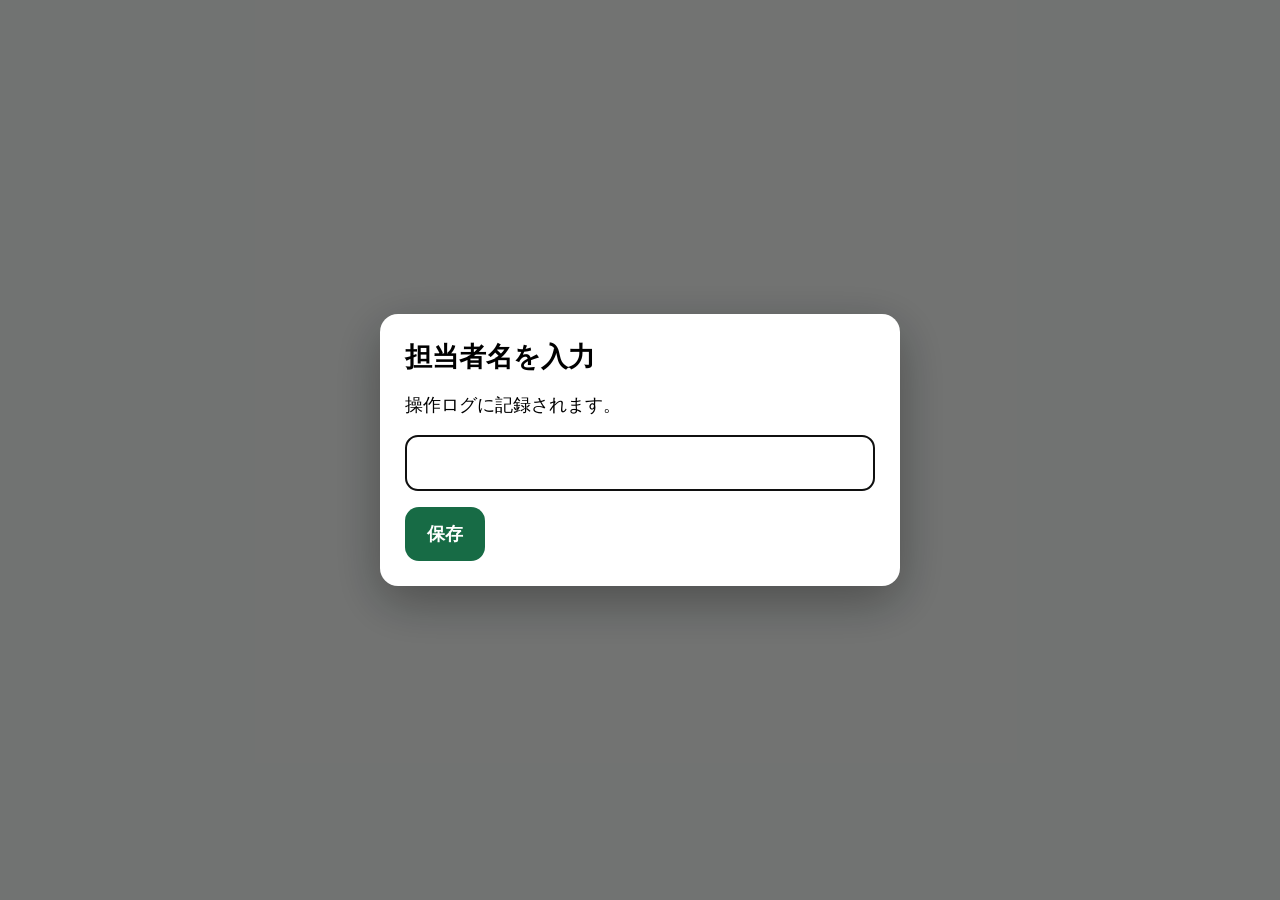
==== admin.html @ 78eb4d8a "Initial commit for GitHub Pages" ====
<!doctype html><html lang="ja"><head><meta charset="UTF-8"><meta name="viewport" content="width=device-width,initial-scale=1"><title>管理 | 文化祭レジ</title><link rel="stylesheet" href="/css/style.css"></head><body data-page="admin"><div id="app"></div><script type="module" src="/js/pages.js"></script></body></html>
---- css/style.css ----
:root{--bg:#f4f7f5;--card:#fff;--text:#17231c;--muted:#647069;--primary:#176b45;--danger:#b42318;--vacant:#2e9b59;--waiting:#ec8b20;--served:#2679c9;--shadow:0 5px 18px #173c2720;--radius:18px}*{box-sizing:border-box}body{margin:0;font-family:-apple-system,BlinkMacSystemFont,"Segoe UI","Noto Sans JP",sans-serif;background:var(--bg);color:var(--text);font-size:18px}button,input{font:inherit}button{cursor:pointer}.header{position:sticky;top:0;z-index:20;background:#fff;border-bottom:1px solid #dbe3de}.header-inner{max-width:1300px;margin:auto;padding:12px 18px;display:flex;gap:18px;align-items:center}.brand{font-weight:900;font-size:24px;color:var(--primary);text-decoration:none;white-space:nowrap}.nav{display:flex;gap:8px;overflow-x:auto}.nav a{padding:10px 14px;border-radius:12px;color:#35433b;text-decoration:none;font-weight:700;white-space:nowrap}.nav a.active{background:#dcefe5;color:var(--primary)}.operator{margin-left:auto;color:var(--muted);white-space:nowrap}.container{max-width:1300px;margin:auto;padding:26px 18px 60px}h1{font-size:clamp(28px,4vw,42px);margin:0 0 22px}h2{margin:0 0 16px}.grid{display:grid;grid-template-columns:repeat(auto-fit,minmax(230px,1fr));gap:18px}.card{background:var(--card);border-radius:var(--radius);box-shadow:var(--shadow);padding:22px}.home-card{text-decoration:none;color:inherit;min-height:170px;display:flex;flex-direction:column;justify-content:center}.home-card strong{font-size:27px}.home-card span{color:var(--muted);margin-top:8px}.btn{border:0;border-radius:14px;padding:15px 22px;min-height:54px;background:#e3e9e5;font-weight:800;color:var(--text)}.btn.primary{background:var(--primary);color:white}.btn.danger{background:var(--danger);color:white}.btn.blue{background:var(--served);color:white}.btn:disabled{opacity:.45;cursor:not-allowed}.field{display:grid;gap:7px;margin-bottom:16px}.field label{font-weight:800}.field input{width:100%;padding:14px;border:2px solid #ccd6d0;border-radius:12px;font-size:21px}.split{display:grid;grid-template-columns:minmax(0,1.5fr) minmax(320px,.8fr);gap:20px}.products{display:grid;grid-template-columns:repeat(auto-fill,minmax(180px,1fr));gap:12px}.product{border:3px solid transparent;text-align:left}.product strong{display:block;font-size:21px}.product small{color:var(--muted)}.product.in-cart{border-color:var(--primary)}.cart-row{display:grid;grid-template-columns:1fr auto;gap:10px;padding:14px 0;border-bottom:1px solid #ddd}.quantity{display:flex;align-items:center;gap:9px}.quantity button{width:44px;height:44px;border:0;border-radius:10px;font-size:25px}.money-panel{background:#132a1e;color:white;border-radius:18px;padding:20px;margin:16px 0}.money-line{display:flex;justify-content:space-between;align-items:center;margin:9px 0}.money-line strong{font-size:clamp(28px,4vw,44px)}.status{display:inline-block;padding:7px 13px;border-radius:999px;color:#fff;font-weight:900}.vacant{background:var(--vacant)}.waiting{background:var(--waiting)}.served{background:var(--served)}.seat-card{border:0;text-align:left;width:100%;color:white;min-height:180px}.seat-card strong{font-size:31px}.seat-card p{margin:8px 0}.order-card{border-left:9px solid var(--waiting)}.order-head{display:flex;justify-content:space-between;gap:10px;align-items:start}.order-number{font-size:32px;font-weight:900}.elapsed{font-size:21px;color:var(--danger);font-weight:900}.items{margin:14px 0;padding-left:23px}.items li{margin:7px 0}.table-wrap{overflow-x:auto}.table{width:100%;border-collapse:collapse}.table th,.table td{padding:12px;border-bottom:1px solid #d9e0dc;text-align:left}.table input{max-width:220px;padding:9px;border:1px solid #bbc8c0;border-radius:8px}.empty{text-align:center;padding:55px 20px;color:var(--muted)}.notice{padding:13px 16px;border-radius:12px;background:#fff2d9;margin-bottom:16px}.error{background:#fee4e2;color:#912018}.customer{min-height:calc(100vh - 85px);display:grid;place-items:center}.customer-box{width:min(900px,100%);text-align:center}.customer-box h1{font-size:clamp(38px,7vw,72px)}.customer-box .order-number{font-size:clamp(55px,12vw,130px);color:var(--primary)}dialog{border:0;border-radius:18px;padding:25px;width:min(520px,calc(100% - 30px));box-shadow:0 15px 50px #0005}dialog::backdrop{background:#0008}.actions{display:flex;gap:10px;flex-wrap:wrap}.loader{opacity:.55;pointer-events:none}.muted{color:var(--muted)}@media(max-width:800px){body{font-size:16px}.header-inner{display:block}.brand{display:none}.nav a{padding:10px}.operator{position:absolute;right:12px;top:70px;background:#fff;padding:4px}.container{padding-top:34px}.split{grid-template-columns:1fr}.products{grid-template-columns:repeat(2,1fr)}.card{padding:17px}.operator{display:none}}
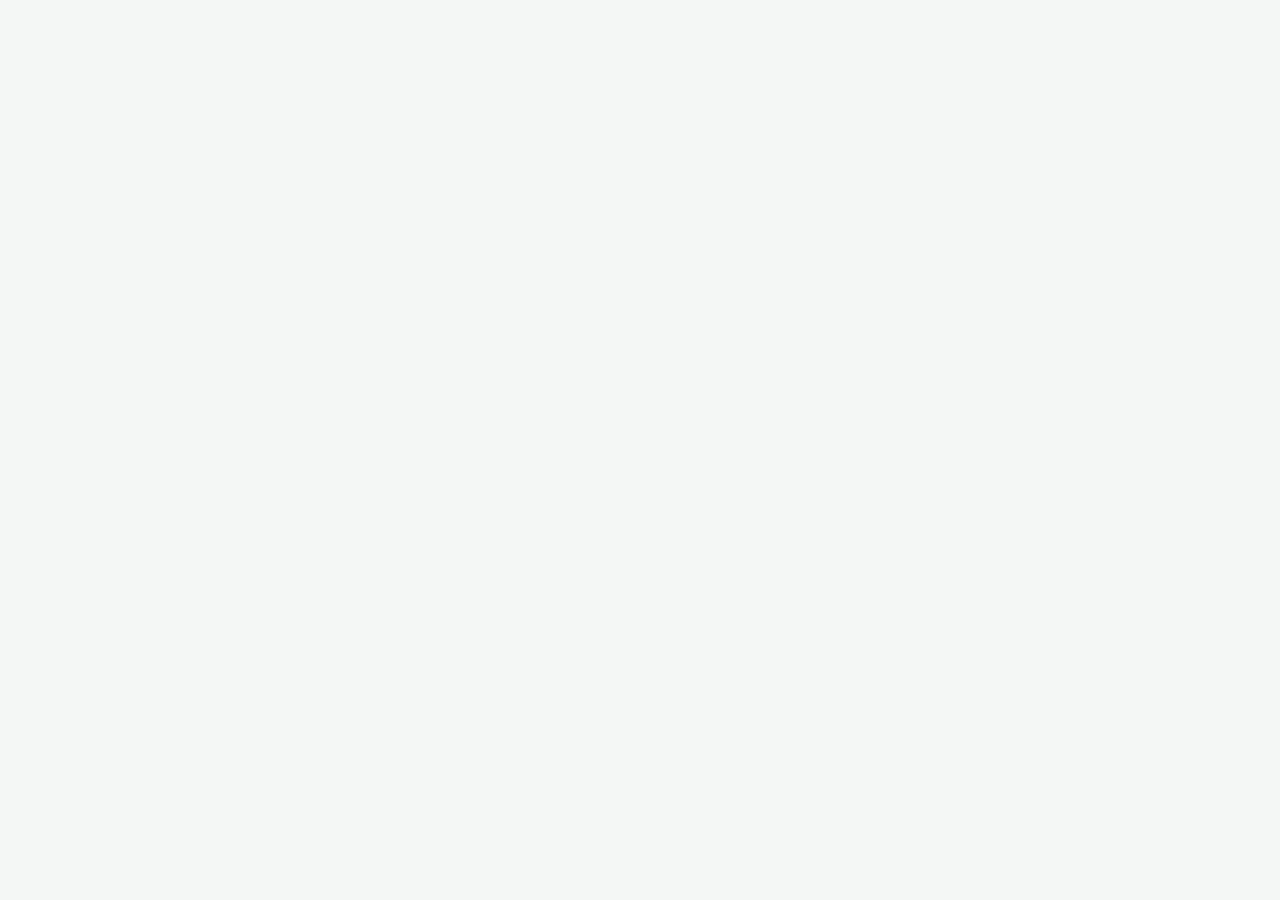
==== commit b617768d: "Fix script paths in admin.html" ====
--- a/admin.html
+++ b/admin.html
@@ -1 +1,15 @@
-<!doctype html><html lang="ja"><head><meta charset="UTF-8"><meta name="viewport" content="width=device-width,initial-scale=1"><title>管理 | 文化祭レジ</title><link rel="stylesheet" href="/css/style.css"></head><body data-page="admin"><div id="app"></div><script type="module" src="/js/pages.js"></script></body></html>
+<!DOCTYPE html>
+<html lang="ja">
+<head>
+  <meta charset="UTF-8">
+  <meta name="viewport" content="width=device-width, initial-scale=1.0">
+  <title>管理 - 文化祭レジ</title>
+  <link rel="stylesheet" href="css/style.css">
+</head>
+<body data-page="admin">
+  <div id="app"></div>
+  <script src="js/api.js"></script>
+  <script src="js/app.js"></script>
+  <script src="js/pages.js"></script>
+</body>
+</html>
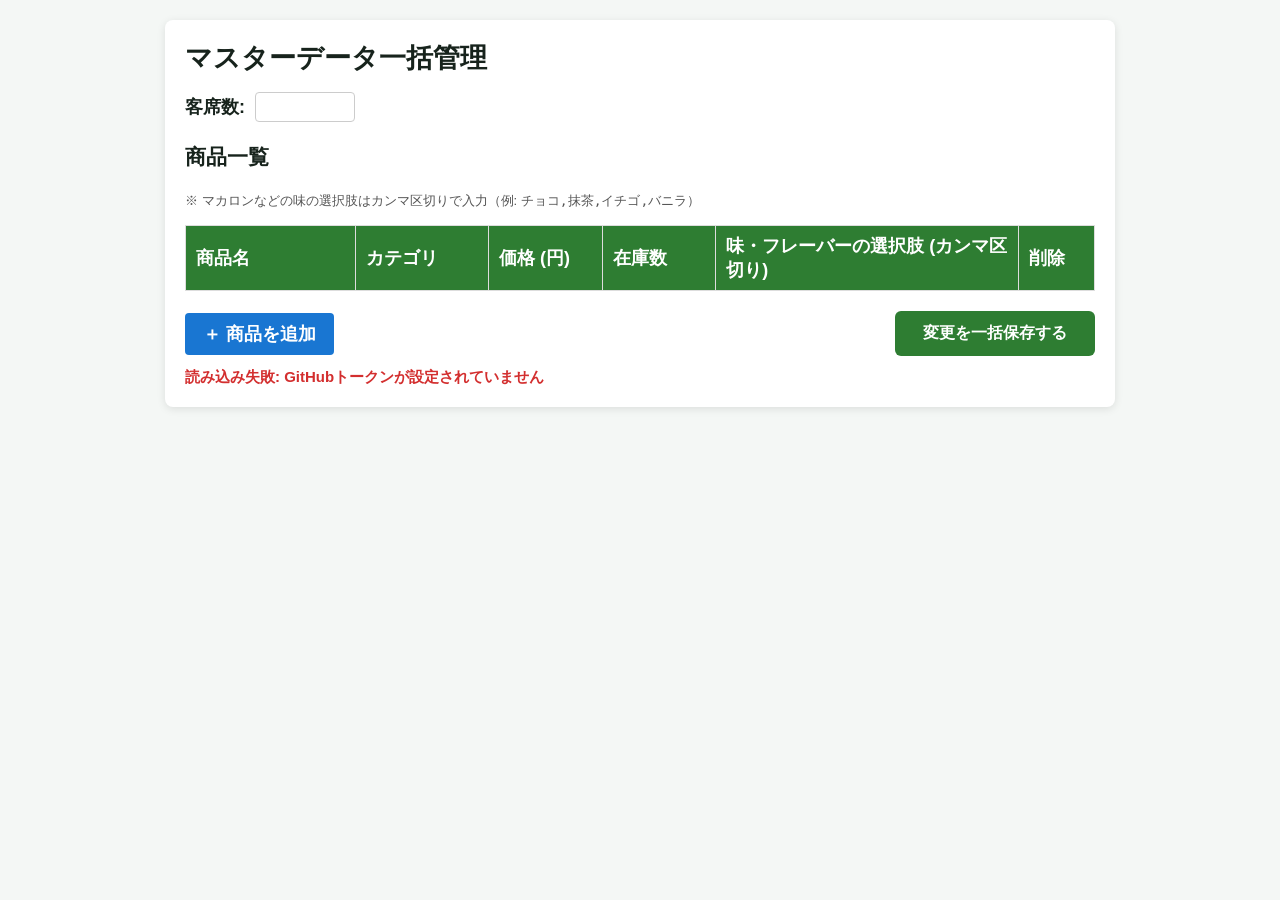
==== commit 49ed253c: "Support flavor selection and admin bulk save" ====
--- a/admin.html
+++ b/admin.html
@@ -1,15 +1,180 @@
-<!DOCTYPE html>
+﻿<!DOCTYPE html>
 <html lang="ja">
 <head>
   <meta charset="UTF-8">
   <meta name="viewport" content="width=device-width, initial-scale=1.0">
-  <title>管理 - 文化祭レジ</title>
+  <title>管理画面 - 文化祭POS</title>
   <link rel="stylesheet" href="css/style.css">
+  <style>
+    .admin-container { max-width: 950px; margin: 20px auto; padding: 20px; background: #fff; border-radius: 8px; box-shadow: 0 2px 8px rgba(0,0,0,0.1); font-family: sans-serif; }
+    .table-responsive { overflow-x: auto; margin-top: 15px; }
+    table { width: 100%; border-collapse: collapse; min-width: 650px; }
+    th, td { border: 1px solid #ddd; padding: 8px 10px; text-align: left; }
+    th { background-color: #2E7D32; color: white; }
+    input[type="text"], input[type="number"], select { width: 100%; padding: 6px; box-sizing: border-box; border: 1px solid #ccc; border-radius: 4px; font-size: 14px; }
+    .btn-bar { margin-top: 20px; display: flex; justify-content: space-between; align-items: center; }
+    .btn-save-all { background: #2E7D32; color: white; border: none; padding: 12px 28px; font-size: 16px; border-radius: 6px; cursor: pointer; font-weight: bold; }
+    .btn-save-all:hover { background: #1B5E20; }
+    .btn-add-row { background: #1976D2; color: white; border: none; padding: 9px 18px; border-radius: 4px; cursor: pointer; font-weight: bold; }
+    .btn-delete { background: #D32F2F; color: white; border: none; padding: 6px 12px; border-radius: 4px; cursor: pointer; }
+    .status-msg { margin-top: 12px; font-weight: bold; font-size: 15px; }
+  </style>
 </head>
-<body data-page="admin">
-  <div id="app"></div>
+<body>
+  <div class="admin-container">
+    <h2>マスターデータ一括管理</h2>
+    
+    <div style="margin-bottom: 20px; display: flex; align-items: center; gap: 10px;">
+      <label><strong>客席数: </strong></label>
+      <input type="number" id="seatCountInput" style="width: 100px;" min="1" max="100">
+    </div>
+
+    <h3>商品一覧</h3>
+    <p style="font-size: 13px; color: #555;">
+      ※ マカロンなどの味の選択肢はカンマ区切りで入力（例: <code>チョコ,抹茶,イチゴ,バニラ</code>）
+    </p>
+
+    <div class="table-responsive">
+      <table id="productTable">
+        <thead>
+          <tr>
+            <th style="width: 18%;">商品名</th>
+            <th style="width: 14%;">カテゴリ</th>
+            <th style="width: 12%;">価格 (円)</th>
+            <th style="width: 12%;">在庫数</th>
+            <th style="width: 32%;">味・フレーバーの選択肢 (カンマ区切り)</th>
+            <th style="width: 8%;">削除</th>
+          </tr>
+        </thead>
+        <tbody id="productBody"></tbody>
+      </table>
+    </div>
+
+    <div class="btn-bar">
+      <button class="btn-add-row" onclick="addNewProductRow()">＋ 商品を追加</button>
+      <button class="btn-save-all" onclick="saveAllChanges()">変更を一括保存する</button>
+    </div>
+    <div id="statusMsg" class="status-msg"></div>
+  </div>
+
   <script src="js/api.js"></script>
-  <script src="js/app.js"></script>
-  <script src="js/pages.js"></script>
+  <script>
+    let currentDb = null;
+
+    async function loadData() {
+      const status = document.getElementById('statusMsg');
+      status.style.color = '#333';
+      status.innerText = 'データ読み込み中...';
+      try {
+        currentDb = await fetchDb();
+        document.getElementById('seatCountInput').value = (currentDb.seats || []).length;
+        renderProducts(currentDb.products || []);
+        status.innerText = '';
+      } catch (e) {
+        status.style.color = '#D32F2F';
+        status.innerText = '読み込み失敗: ' + e.message;
+      }
+    }
+
+    function renderProducts(products) {
+      const tbody = document.getElementById('productBody');
+      tbody.innerHTML = '';
+      products.forEach((p, idx) => {
+        const flavors = Array.isArray(p.flavors) ? p.flavors.join(',') : (p.flavors || '');
+        const tr = document.createElement('tr');
+        tr.dataset.id = p.id || ('p_' + idx);
+        tr.innerHTML = `
+          <td><input type="text" class="p-name" value="${p.name || ''}"></td>
+          <td>
+            <select class="p-category">
+              <option value="食べ物" ${p.category === '食べ物' ? 'selected' : ''}>食べ物</option>
+              <option value="飲み物" ${p.category === '飲み物' ? 'selected' : ''}>飲み物</option>
+              <option value="デザート" ${p.category === 'デザート' ? 'selected' : ''}>デザート</option>
+            </select>
+          </td>
+          <td><input type="number" class="p-price" value="${p.price || 0}"></td>
+          <td><input type="number" class="p-stock" value="${p.stock || 0}"></td>
+          <td><input type="text" class="p-flavors" placeholder="例: チョコ,抹茶,イチゴ" value="${flavors}"></td>
+          <td><button class="btn-delete" onclick="this.closest('tr').remove()">削除</button></td>
+        `;
+        tbody.appendChild(tr);
+      });
+    }
+
+    function addNewProductRow() {
+      const tbody = document.getElementById('productBody');
+      const tr = document.createElement('tr');
+      tr.dataset.id = 'p_' + Date.now();
+      tr.innerHTML = `
+        <td><input type="text" class="p-name" placeholder="商品名"></td>
+        <td>
+          <select class="p-category">
+            <option value="食べ物">食べ物</option>
+            <option value="飲み物">飲み物</option>
+            <option value="デザート">デザート</option>
+          </select>
+        </td>
+        <td><input type="number" class="p-price" value="300"></td>
+        <td><input type="number" class="p-stock" value="50"></td>
+        <td><input type="text" class="p-flavors" placeholder="例: チョコ,抹茶,イチゴ"></td>
+        <td><button class="btn-delete" onclick="this.closest('tr').remove()">削除</button></td>
+      `;
+      tbody.appendChild(tr);
+    }
+
+    async function saveAllChanges() {
+      const status = document.getElementById('statusMsg');
+      status.style.color = '#333';
+      status.innerText = '一括保存中...';
+
+      try {
+        const rows = document.querySelectorAll('#productBody tr');
+        const updatedProducts = [];
+
+        rows.forEach(tr => {
+          const name = tr.querySelector('.p-name').value.trim();
+          if (!name) return;
+          const category = tr.querySelector('.p-category').value;
+          const price = Number(tr.querySelector('.p-price').value || 0);
+          const stock = Number(tr.querySelector('.p-stock').value || 0);
+          const flavorsRaw = tr.querySelector('.p-flavors').value.trim();
+          const flavors = flavorsRaw ? flavorsRaw.split(',').map(s => s.trim()).filter(Boolean) : [];
+
+          updatedProducts.push({
+            id: tr.dataset.id,
+            name,
+            category,
+            price,
+            stock,
+            flavors,
+            active: true
+          });
+        });
+
+        const newCount = Number(document.getElementById('seatCountInput').value || 0);
+        let seats = currentDb.seats || [];
+        if (newCount > seats.length) {
+          for (let n = seats.length + 1; n <= newCount; n++) {
+            seats.push({ number: n, status: '空席', orderNumber: null, orderedAt: null });
+          }
+        } else if (newCount < seats.length) {
+          seats = seats.slice(0, newCount);
+        }
+
+        currentDb.products = updatedProducts;
+        currentDb.seats = seats;
+
+        await saveDb(currentDb, '一括マスターデータ更新 (admin)');
+        status.style.color = '#2E7D32';
+        status.innerText = '✅ すべての変更を一括保存しました！';
+        setTimeout(() => { status.innerText = ''; }, 3500);
+      } catch (e) {
+        status.style.color = '#D32F2F';
+        status.innerText = '❌ 保存エラー: ' + e.message;
+      }
+    }
+
+    window.onload = loadData;
+  </script>
 </body>
 </html>
--- a/css/style.css
+++ b/css/style.css
@@ -1 +1,19 @@
 :root{--bg:#f4f7f5;--card:#fff;--text:#17231c;--muted:#647069;--primary:#176b45;--danger:#b42318;--vacant:#2e9b59;--waiting:#ec8b20;--served:#2679c9;--shadow:0 5px 18px #173c2720;--radius:18px}*{box-sizing:border-box}body{margin:0;font-family:-apple-system,BlinkMacSystemFont,"Segoe UI","Noto Sans JP",sans-serif;background:var(--bg);color:var(--text);font-size:18px}button,input{font:inherit}button{cursor:pointer}.header{position:sticky;top:0;z-index:20;background:#fff;border-bottom:1px solid #dbe3de}.header-inner{max-width:1300px;margin:auto;padding:12px 18px;display:flex;gap:18px;align-items:center}.brand{font-weight:900;font-size:24px;color:var(--primary);text-decoration:none;white-space:nowrap}.nav{display:flex;gap:8px;overflow-x:auto}.nav a{padding:10px 14px;border-radius:12px;color:#35433b;text-decoration:none;font-weight:700;white-space:nowrap}.nav a.active{background:#dcefe5;color:var(--primary)}.operator{margin-left:auto;color:var(--muted);white-space:nowrap}.container{max-width:1300px;margin:auto;padding:26px 18px 60px}h1{font-size:clamp(28px,4vw,42px);margin:0 0 22px}h2{margin:0 0 16px}.grid{display:grid;grid-template-columns:repeat(auto-fit,minmax(230px,1fr));gap:18px}.card{background:var(--card);border-radius:var(--radius);box-shadow:var(--shadow);padding:22px}.home-card{text-decoration:none;color:inherit;min-height:170px;display:flex;flex-direction:column;justify-content:center}.home-card strong{font-size:27px}.home-card span{color:var(--muted);margin-top:8px}.btn{border:0;border-radius:14px;padding:15px 22px;min-height:54px;background:#e3e9e5;font-weight:800;color:var(--text)}.btn.primary{background:var(--primary);color:white}.btn.danger{background:var(--danger);color:white}.btn.blue{background:var(--served);color:white}.btn:disabled{opacity:.45;cursor:not-allowed}.field{display:grid;gap:7px;margin-bottom:16px}.field label{font-weight:800}.field input{width:100%;padding:14px;border:2px solid #ccd6d0;border-radius:12px;font-size:21px}.split{display:grid;grid-template-columns:minmax(0,1.5fr) minmax(320px,.8fr);gap:20px}.products{display:grid;grid-template-columns:repeat(auto-fill,minmax(180px,1fr));gap:12px}.product{border:3px solid transparent;text-align:left}.product strong{display:block;font-size:21px}.product small{color:var(--muted)}.product.in-cart{border-color:var(--primary)}.cart-row{display:grid;grid-template-columns:1fr auto;gap:10px;padding:14px 0;border-bottom:1px solid #ddd}.quantity{display:flex;align-items:center;gap:9px}.quantity button{width:44px;height:44px;border:0;border-radius:10px;font-size:25px}.money-panel{background:#132a1e;color:white;border-radius:18px;padding:20px;margin:16px 0}.money-line{display:flex;justify-content:space-between;align-items:center;margin:9px 0}.money-line strong{font-size:clamp(28px,4vw,44px)}.status{display:inline-block;padding:7px 13px;border-radius:999px;color:#fff;font-weight:900}.vacant{background:var(--vacant)}.waiting{background:var(--waiting)}.served{background:var(--served)}.seat-card{border:0;text-align:left;width:100%;color:white;min-height:180px}.seat-card strong{font-size:31px}.seat-card p{margin:8px 0}.order-card{border-left:9px solid var(--waiting)}.order-head{display:flex;justify-content:space-between;gap:10px;align-items:start}.order-number{font-size:32px;font-weight:900}.elapsed{font-size:21px;color:var(--danger);font-weight:900}.items{margin:14px 0;padding-left:23px}.items li{margin:7px 0}.table-wrap{overflow-x:auto}.table{width:100%;border-collapse:collapse}.table th,.table td{padding:12px;border-bottom:1px solid #d9e0dc;text-align:left}.table input{max-width:220px;padding:9px;border:1px solid #bbc8c0;border-radius:8px}.empty{text-align:center;padding:55px 20px;color:var(--muted)}.notice{padding:13px 16px;border-radius:12px;background:#fff2d9;margin-bottom:16px}.error{background:#fee4e2;color:#912018}.customer{min-height:calc(100vh - 85px);display:grid;place-items:center}.customer-box{width:min(900px,100%);text-align:center}.customer-box h1{font-size:clamp(38px,7vw,72px)}.customer-box .order-number{font-size:clamp(55px,12vw,130px);color:var(--primary)}dialog{border:0;border-radius:18px;padding:25px;width:min(520px,calc(100% - 30px));box-shadow:0 15px 50px #0005}dialog::backdrop{background:#0008}.actions{display:flex;gap:10px;flex-wrap:wrap}.loader{opacity:.55;pointer-events:none}.muted{color:var(--muted)}@media(max-width:800px){body{font-size:16px}.header-inner{display:block}.brand{display:none}.nav a{padding:10px}.operator{position:absolute;right:12px;top:70px;background:#fff;padding:4px}.container{padding-top:34px}.split{grid-template-columns:1fr}.products{grid-template-columns:repeat(2,1fr)}.card{padding:17px}.operator{display:none}}
+
+
+/* 厨房チェックリスト（シンプル版） */
+.kitchen-check-row {
+  display: flex;
+  align-items: center;
+  gap: 12px;
+  padding: 8px 4px;
+  font-size: 1.1em;
+  border-bottom: 1px solid #eee;
+  cursor: pointer;
+  user-select: none;
+}
+.kitchen-check-row input[type="checkbox"] {
+  width: 24px;
+  height: 24px;
+  cursor: pointer;
+}
